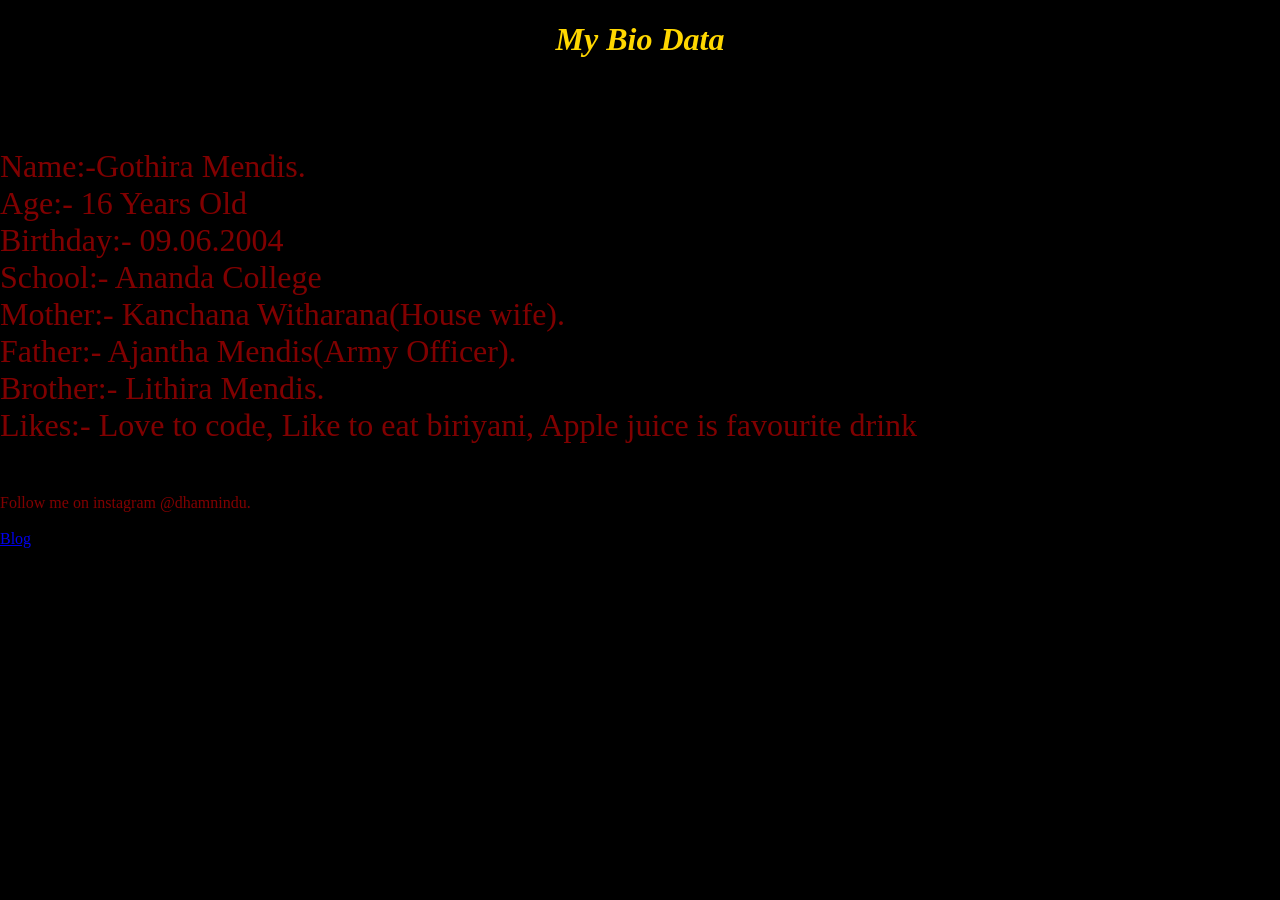
==== index.html @ fb630a74 "Updated all the info" ====
<!DOCTYPE html>
<html>
<head>
<title>Gothira Mendis</title>
<link rel="stylesheet" type="text/css" href="min.css"/>	
</head>
<body>
<h1>
<b>
<i>
My Bio Data
</i>
</b>
</h1>
<br>
<br>
<p>Name:-Gothira Mendis.<br>
Age:- 16 Years Old<br>
Birthday:- 09.06.2004 <br>
School:- Ananda College <br>
Mother:- Kanchana Witharana(House wife).<br>
Father:- Ajantha Mendis(Army Officer).<br>
Brother:- Lithira Mendis.<br>
Likes:- Love to code, Like to eat biriyani, Apple juice is favourite drink</p>
<br>Follow me on instagram @dhamnindu. <br>
<br><a href="www.gothira2004.blogspot.com">Blog</a><br>
</body>
</html>
---- min.css ----
body {
	height: 100%;
	margin: 0;
	text-align: left;
	width: 100%;
                 background-color: black;
                 color:maroon;
}

h1 {
text-align: center;
   font-size: 32px;
  font-family: Palatino, 'Palatino Linotype', serif;
  color: gold;
}

h2 {
	font-size: 56px;
}


.hero {
	padding: 250px 0;
	margin: 30px;
  font-family: 'Trebuchet MS', Helvetica, sans-serif;

}


p {
  font-size: 2rem;
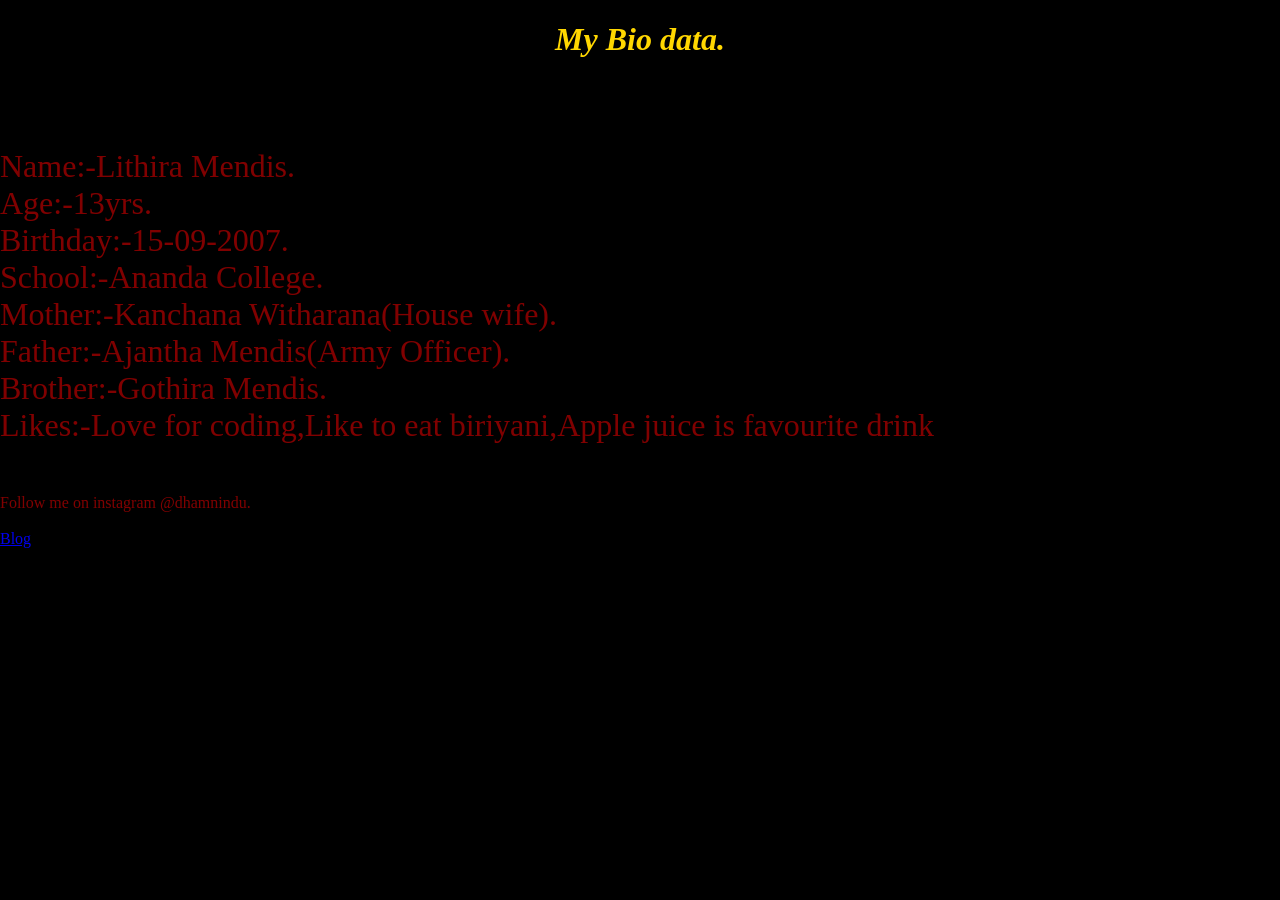
==== commit e8f81e7d: "Update info" ====
--- a/index.html
+++ b/index.html
@@ -1,27 +1,27 @@
 <!DOCTYPE html>
 <html>
 <head>
-<title>Gothira Mendis</title>
+<title>Lithira Mendis</title>
 <link rel="stylesheet" type="text/css" href="min.css"/>	
 </head>
 <body>
 <h1>
 <b>
 <i>
-My Bio Data
+My Bio data.
 </i>
 </b>
 </h1>
 <br>
 <br>
-<p>Name:-Gothira Mendis.<br>
-Age:- 16 Years Old<br>
-Birthday:- 09.06.2004 <br>
-School:- Ananda College <br>
-Mother:- Kanchana Witharana(House wife).<br>
-Father:- Ajantha Mendis(Army Officer).<br>
-Brother:- Lithira Mendis.<br>
-Likes:- Love to code, Like to eat biriyani, Apple juice is favourite drink</p>
+<p>Name:-Lithira Mendis.<br>
+Age:-13yrs.<br>
+Birthday:-15-09-2007.<br>
+School:-Ananda College.<br>
+Mother:-Kanchana Witharana(House wife).<br>
+Father:-Ajantha Mendis(Army Officer).<br>
+Brother:-Gothira Mendis.<br>
+Likes:-Love for coding,Like to eat biriyani,Apple juice is favourite drink</p>
 <br>Follow me on instagram @dhamnindu. <br>
 <br><a href="www.gothira2004.blogspot.com">Blog</a><br>
 </body>
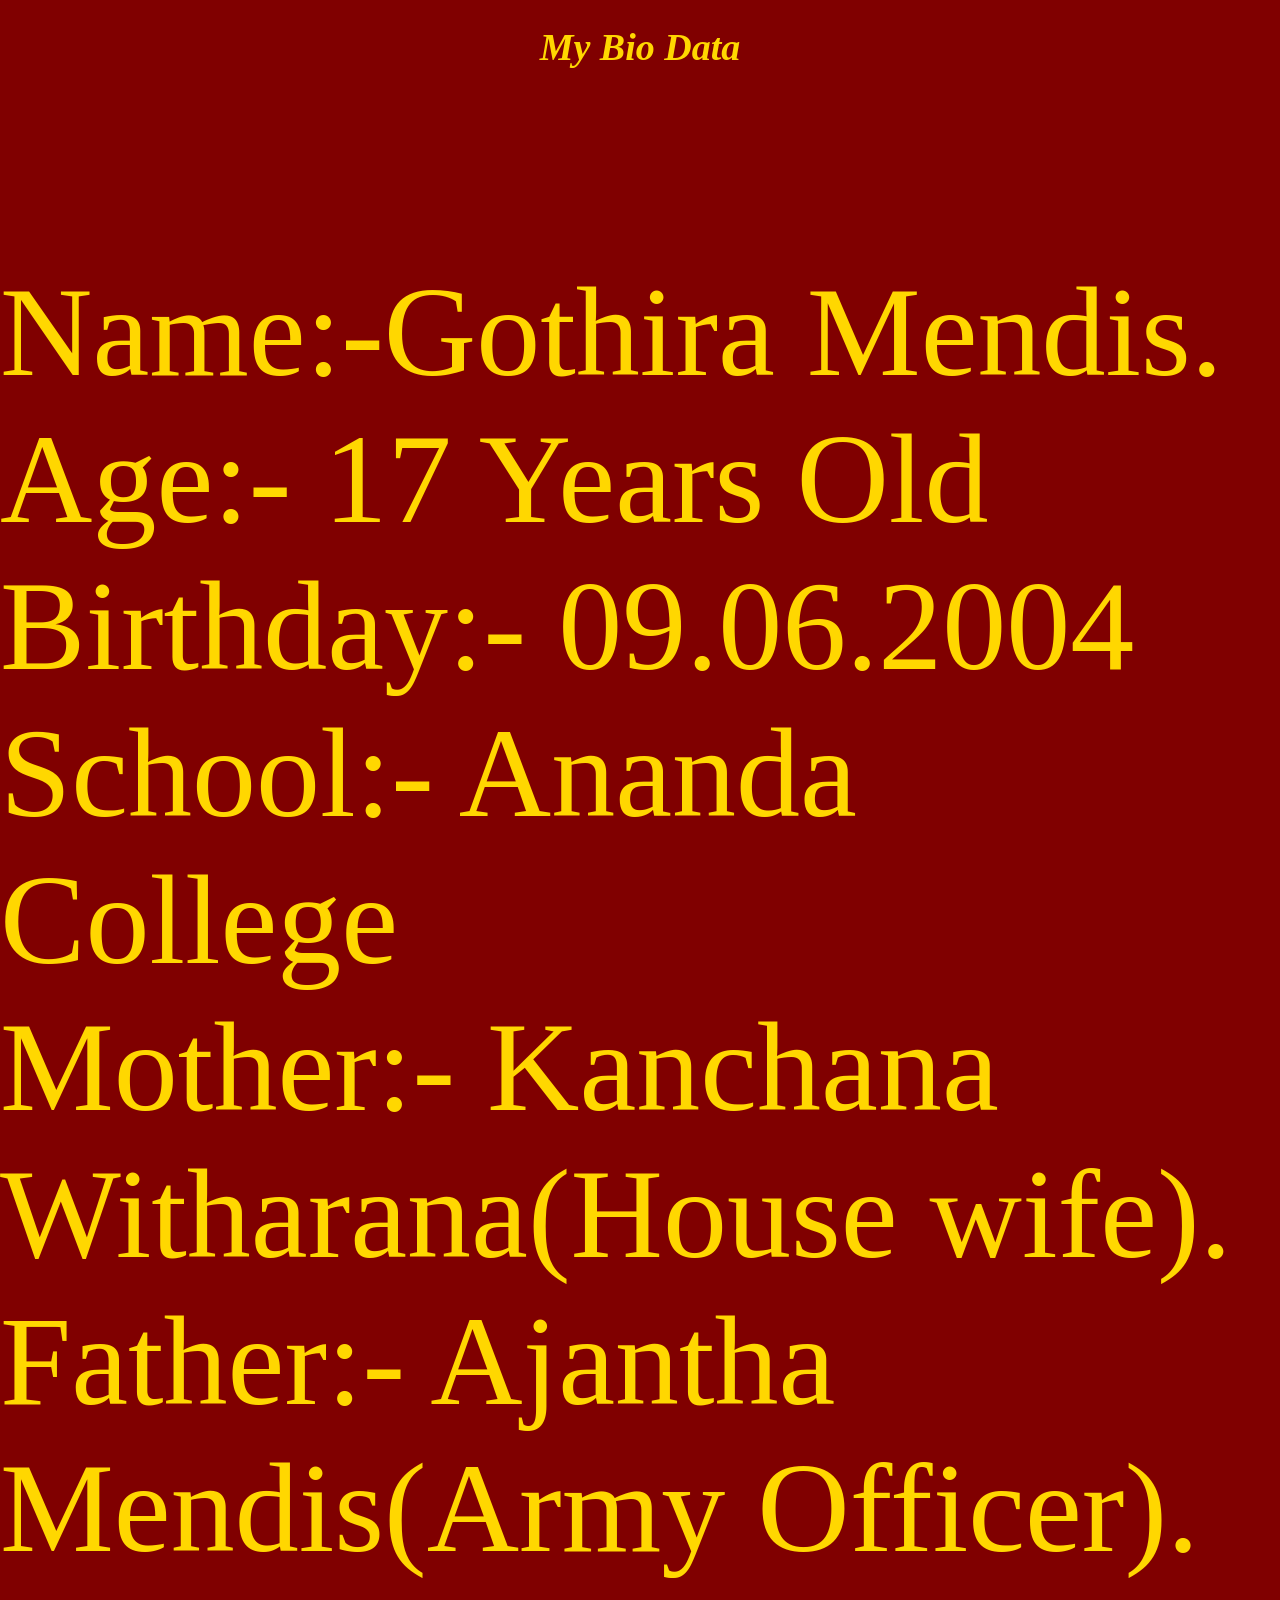
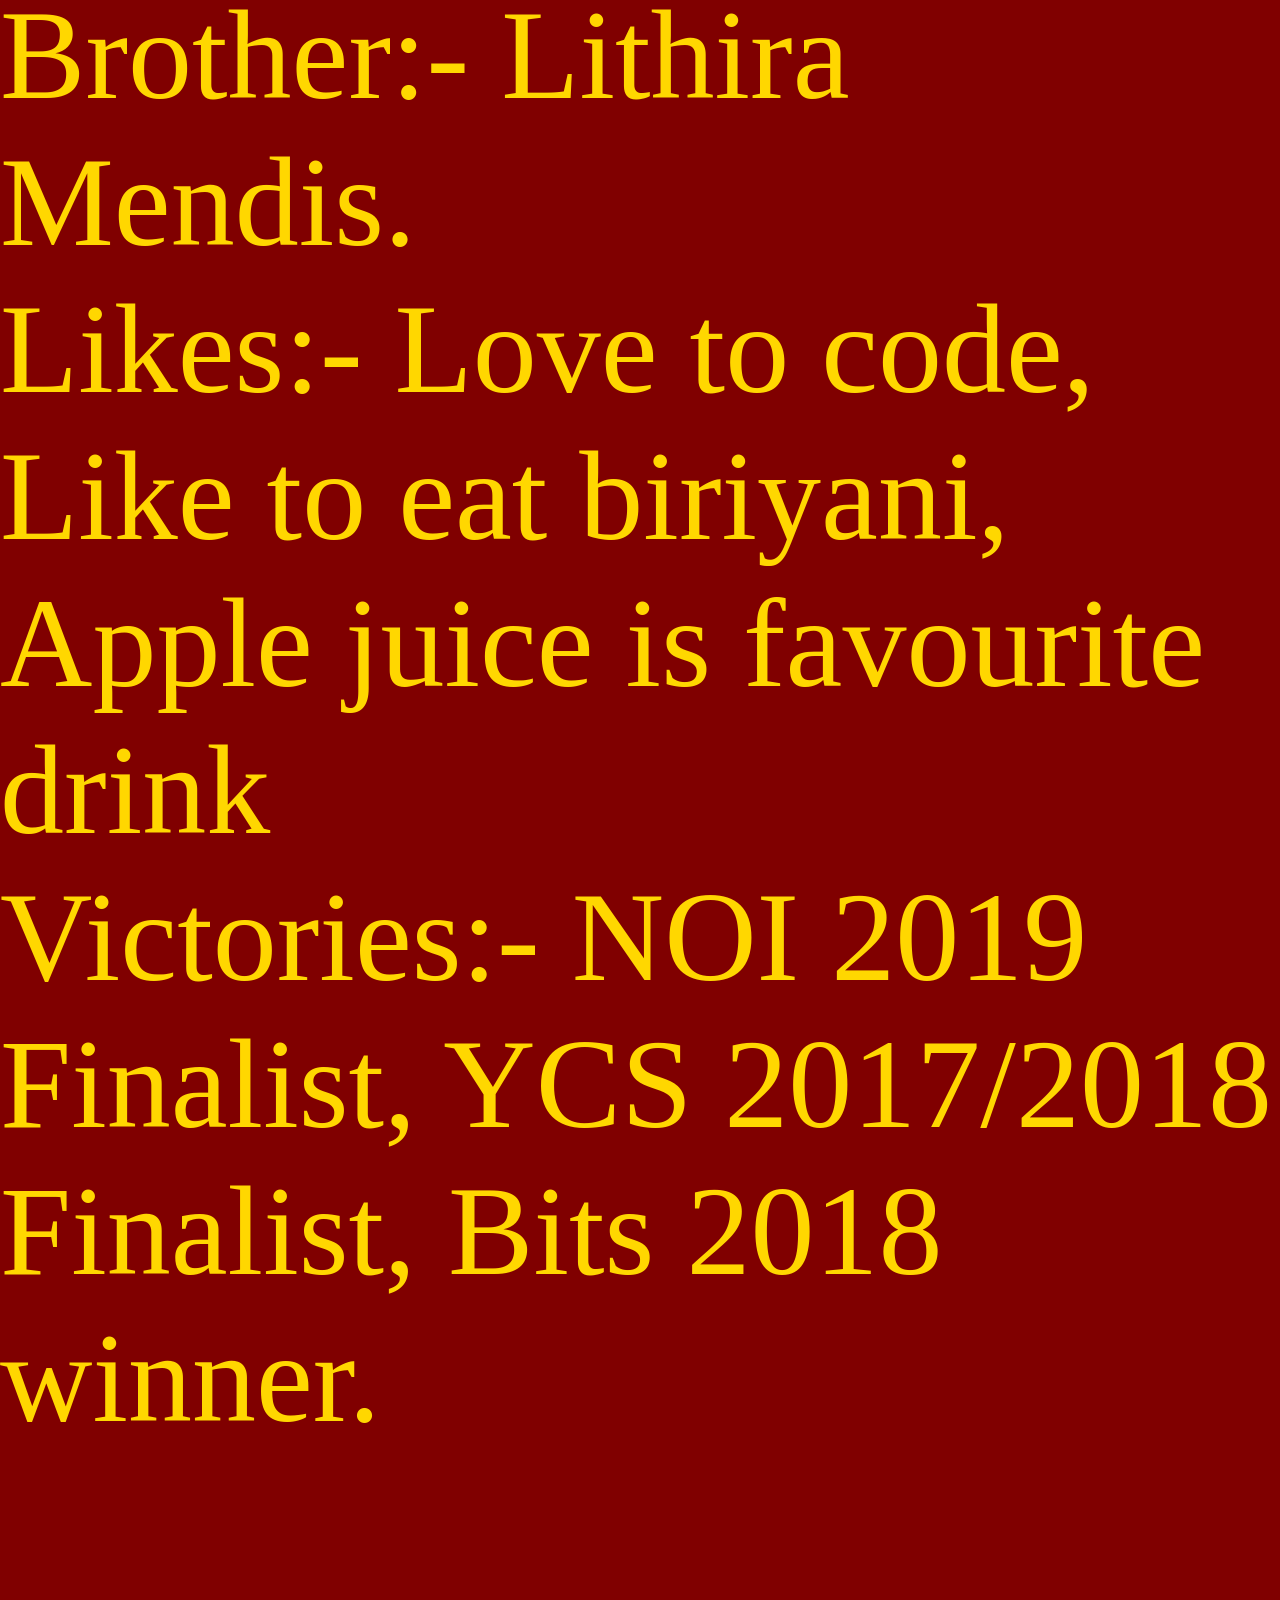
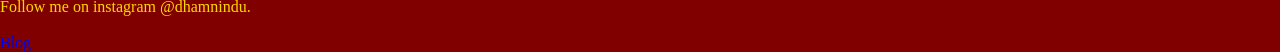
==== commit 696345e2: "Updated info." ====
--- a/index.html
+++ b/index.html
@@ -1,27 +1,28 @@
 <!DOCTYPE html>
 <html>
 <head>
-<title>Lithira Mendis</title>
+<title>Gothira Mendis</title>
 <link rel="stylesheet" type="text/css" href="min.css"/>	
 </head>
 <body>
 <h1>
 <b>
 <i>
-My Bio data.
+My Bio Data
 </i>
 </b>
 </h1>
 <br>
 <br>
-<p>Name:-Lithira Mendis.<br>
-Age:-13yrs.<br>
-Birthday:-15-09-2007.<br>
-School:-Ananda College.<br>
-Mother:-Kanchana Witharana(House wife).<br>
-Father:-Ajantha Mendis(Army Officer).<br>
-Brother:-Gothira Mendis.<br>
-Likes:-Love for coding,Like to eat biriyani,Apple juice is favourite drink</p>
+<p>Name:-Gothira Mendis.<br>
+Age:- 17 Years Old<br>
+Birthday:- 09.06.2004 <br>
+School:- Ananda College <br>
+Mother:- Kanchana Witharana(House wife).<br>
+Father:- Ajantha Mendis(Army Officer).<br>
+Brother:- Lithira Mendis.<br>
+Likes:- Love to code, Like to eat biriyani, Apple juice is favourite drink<br>
+Victories:- NOI 2019 Finalist, YCS 2017/2018 Finalist, Bits 2018 winner.</p>
 <br>Follow me on instagram @dhamnindu. <br>
 <br><a href="www.gothira2004.blogspot.com">Blog</a><br>
 </body>
--- a/min.css
+++ b/min.css
@@ -1,26 +1,26 @@
 body {
-	height: 100%;
+	height: 110%;
 	margin: 0;
 	text-align: left;
 	width: 100%;
-                 background-color: black;
-                 color:maroon;
+                 background-color: maroon;
+                 color:gold;
 }
 
 h1 {
 text-align: center;
-   font-size: 32px;
+   font-size: 38px;
   font-family: Palatino, 'Palatino Linotype', serif;
   color: gold;
 }
 
 h2 {
-	font-size: 56px;
+	font-size: 57px;
 }
 
 
 .hero {
-	padding: 250px 0;
+	padding: 258px 0;
 	margin: 30px;
   font-family: 'Trebuchet MS', Helvetica, sans-serif;
 
@@ -28,4 +28,4 @@
 
 
 p {
-  font-size: 2rem;+  font-size: 8rem;
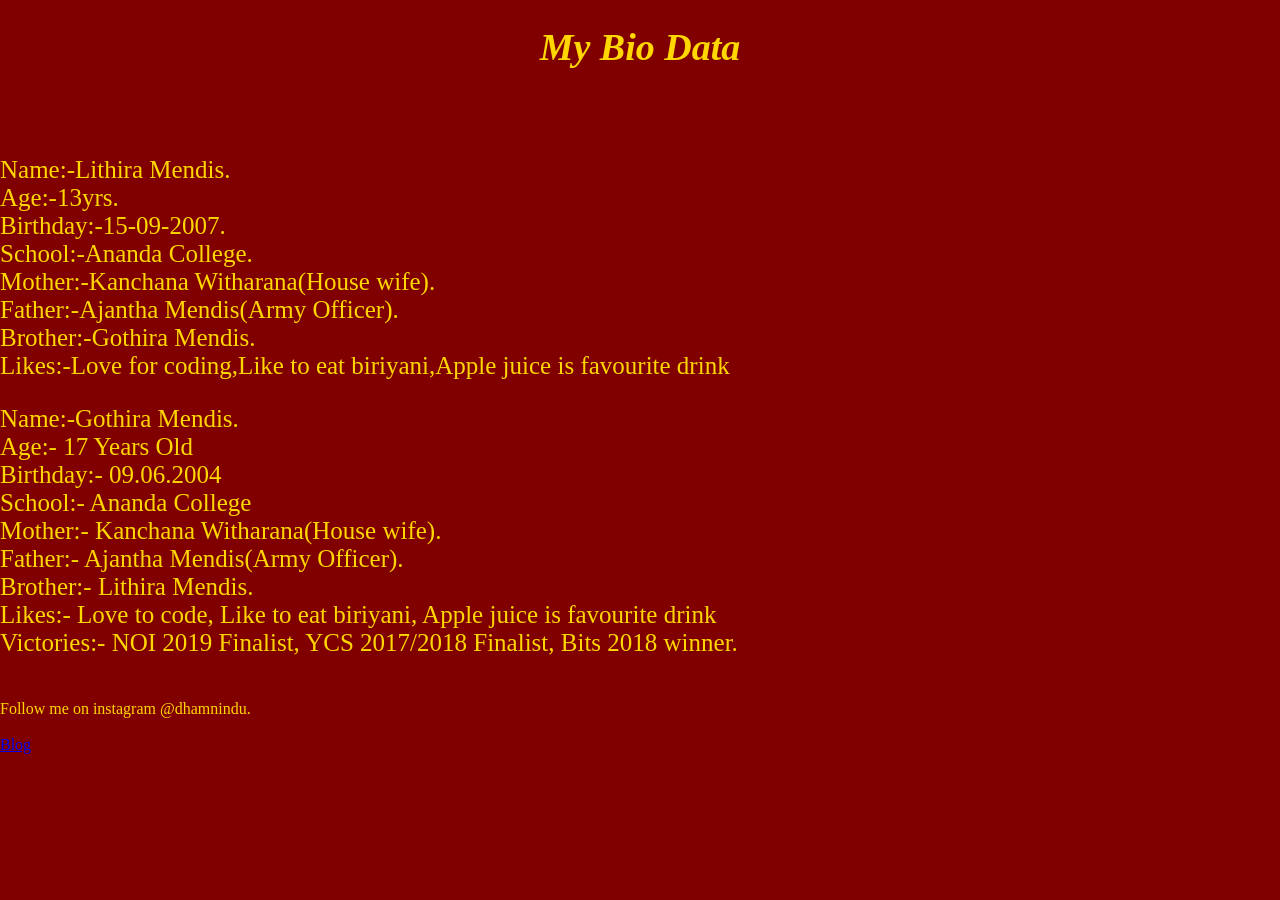
==== commit 599bcb22: "Merge branch 'master' into patch-1" ====
--- a/index.html
+++ b/index.html
@@ -1,29 +1,40 @@
-<!DOCTYPE html>
-<html>
-<head>
-<title>Gothira Mendis</title>
-<link rel="stylesheet" type="text/css" href="min.css"/>	
-</head>
-<body>
-<h1>
-<b>
-<i>
-My Bio Data
-</i>
-</b>
-</h1>
-<br>
-<br>
-<p>Name:-Gothira Mendis.<br>
-Age:- 17 Years Old<br>
-Birthday:- 09.06.2004 <br>
-School:- Ananda College <br>
-Mother:- Kanchana Witharana(House wife).<br>
-Father:- Ajantha Mendis(Army Officer).<br>
-Brother:- Lithira Mendis.<br>
-Likes:- Love to code, Like to eat biriyani, Apple juice is favourite drink<br>
-Victories:- NOI 2019 Finalist, YCS 2017/2018 Finalist, Bits 2018 winner.</p>
-<br>Follow me on instagram @dhamnindu. <br>
-<br><a href="www.gothira2004.blogspot.com">Blog</a><br>
-</body>
-</html>
+<!DOCTYPE html>
+<html>
+<head>
+<title>Lithira Mendis</title>
+<link rel="stylesheet" type="text/css" href="min.css"/>	
+</head>
+<body>
+<h1>
+<b>
+<i>
+My Bio Data
+</i>
+</b>
+</h1>
+<br>
+<br>
+
+<p>Name:-Lithira Mendis.<br>
+Age:-13yrs.<br>
+Birthday:-15-09-2007.<br>
+School:-Ananda College.<br>
+Mother:-Kanchana Witharana(House wife).<br>
+Father:-Ajantha Mendis(Army Officer).<br>
+Brother:-Gothira Mendis.<br>
+Likes:-Love for coding,Like to eat biriyani,Apple juice is favourite drink</p>
+
+<p>Name:-Gothira Mendis.<br>
+Age:- 17 Years Old<br>
+Birthday:- 09.06.2004 <br>
+School:- Ananda College <br>
+Mother:- Kanchana Witharana(House wife).<br>
+Father:- Ajantha Mendis(Army Officer).<br>
+Brother:- Lithira Mendis.<br>
+Likes:- Love to code, Like to eat biriyani, Apple juice is favourite drink<br>
+Victories:- NOI 2019 Finalist, YCS 2017/2018 Finalist, Bits 2018 winner.</p>
+
+<br>Follow me on instagram @dhamnindu. <br>
+<br><a href="www.gothira2004.blogspot.com">Blog</a><br>
+</body>
+</html>
--- a/min.css
+++ b/min.css
@@ -28,4 +28,4 @@
 
 
 p {
-  font-size: 8rem;
+  font-size: 25px;
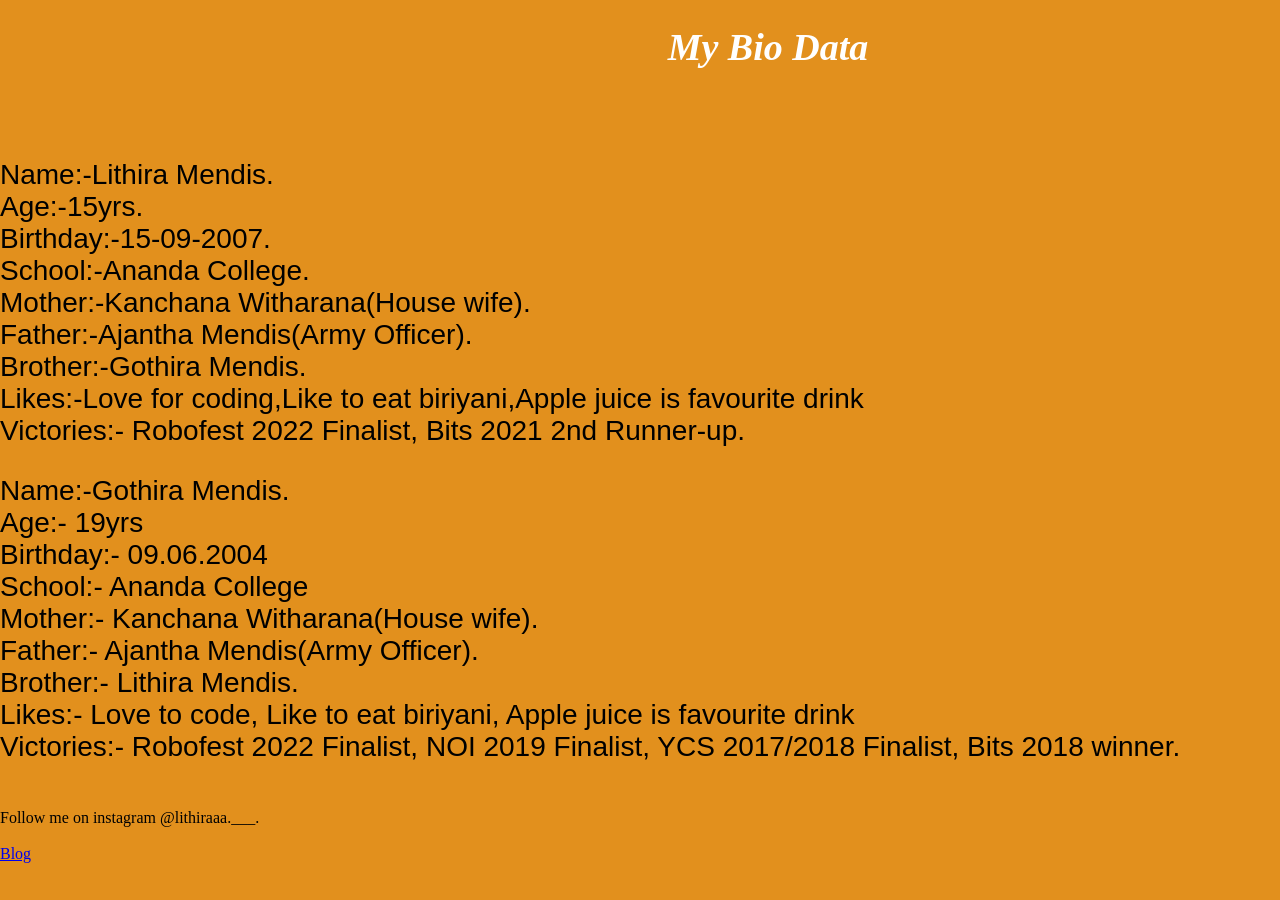
==== commit 0aba3ed6: "Add files via upload" ====
--- a/index.html
+++ b/index.html
@@ -16,25 +16,26 @@
 <br>
 
 <p>Name:-Lithira Mendis.<br>
-Age:-13yrs.<br>
+Age:-15yrs.<br>
 Birthday:-15-09-2007.<br>
 School:-Ananda College.<br>
 Mother:-Kanchana Witharana(House wife).<br>
 Father:-Ajantha Mendis(Army Officer).<br>
 Brother:-Gothira Mendis.<br>
-Likes:-Love for coding,Like to eat biriyani,Apple juice is favourite drink</p>
+Likes:-Love for coding,Like to eat biriyani,Apple juice is favourite drink<br>
+Victories:- Robofest 2022 Finalist, Bits 2021 2nd Runner-up.</p>
 
 <p>Name:-Gothira Mendis.<br>
-Age:- 17 Years Old<br>
+Age:- 19yrs<br>
 Birthday:- 09.06.2004 <br>
 School:- Ananda College <br>
 Mother:- Kanchana Witharana(House wife).<br>
 Father:- Ajantha Mendis(Army Officer).<br>
 Brother:- Lithira Mendis.<br>
 Likes:- Love to code, Like to eat biriyani, Apple juice is favourite drink<br>
-Victories:- NOI 2019 Finalist, YCS 2017/2018 Finalist, Bits 2018 winner.</p>
+Victories:- Robofest 2022 Finalist, NOI 2019 Finalist, YCS 2017/2018 Finalist, Bits 2018 winner.</p>
 
-<br>Follow me on instagram @dhamnindu. <br>
+<br>Follow me on instagram @lithiraaa.___. <br>
 <br><a href="www.gothira2004.blogspot.com">Blog</a><br>
 </body>
 </html>
--- a/min.css
+++ b/min.css
@@ -1,17 +1,17 @@
 body {
-	height: 110%;
+	height: 120%;
 	margin: 0;
 	text-align: left;
-	width: 100%;
-                 background-color: maroon;
-                 color:gold;
+	width: 120%;
+                 background-color: rgb(226, 144, 29);
+                 
 }
 
 h1 {
 text-align: center;
    font-size: 38px;
   font-family: Palatino, 'Palatino Linotype', serif;
-  color: gold;
+  color: white;
 }
 
 h2 {
@@ -20,7 +20,7 @@
 
 
 .hero {
-	padding: 258px 0;
+	padding: 278px 0;
 	margin: 30px;
   font-family: 'Trebuchet MS', Helvetica, sans-serif;
 
@@ -28,4 +28,6 @@
 
 
 p {
-  font-size: 25px;
+  font-size: 28px;
+  font-family: sans-serif;
+}
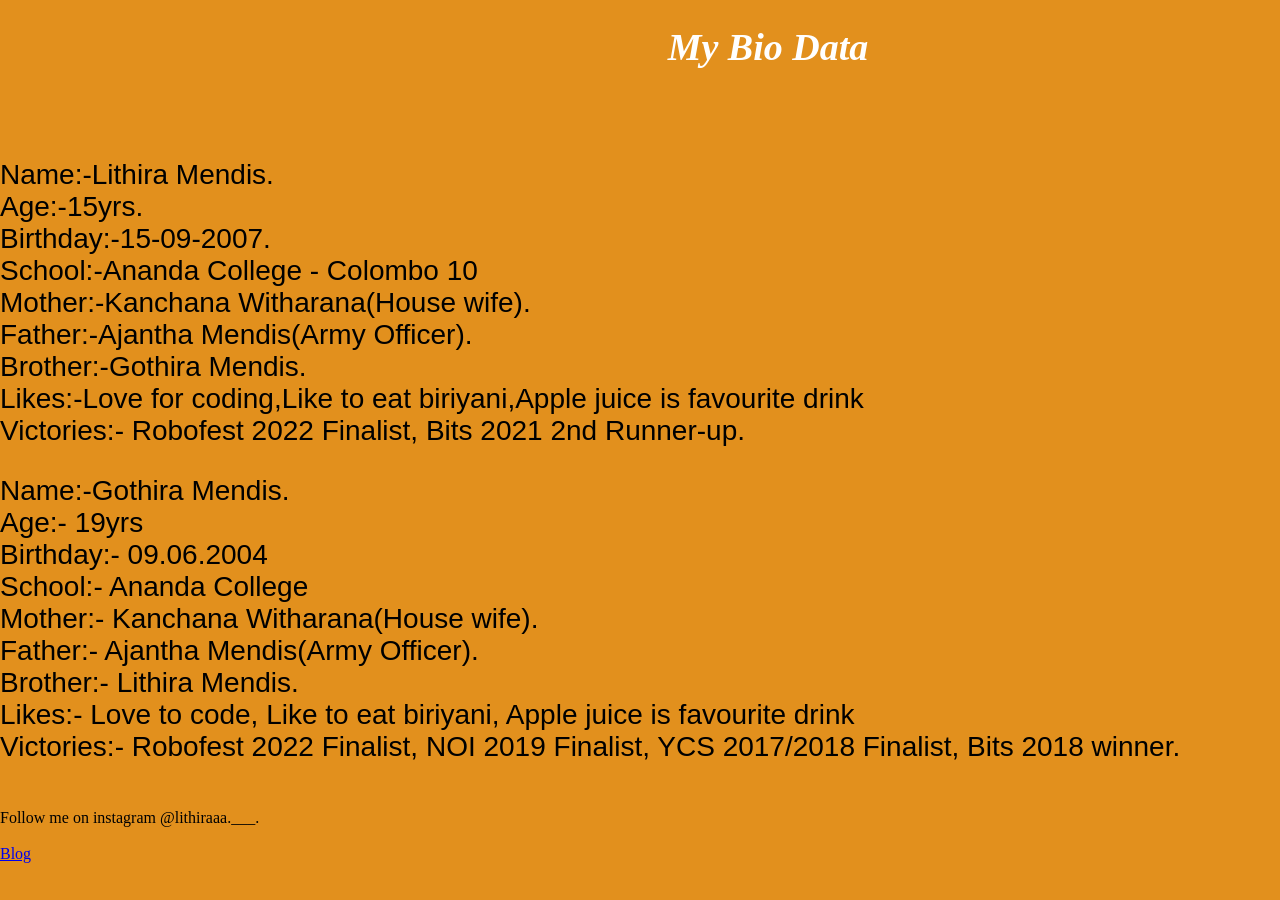
==== commit 3c6f3158: "Change school in index.html file" ====
--- a/index.html
+++ b/index.html
@@ -18,7 +18,7 @@
 <p>Name:-Lithira Mendis.<br>
 Age:-15yrs.<br>
 Birthday:-15-09-2007.<br>
-School:-Ananda College.<br>
+School:-Ananda College - Colombo 10<br>
 Mother:-Kanchana Witharana(House wife).<br>
 Father:-Ajantha Mendis(Army Officer).<br>
 Brother:-Gothira Mendis.<br>
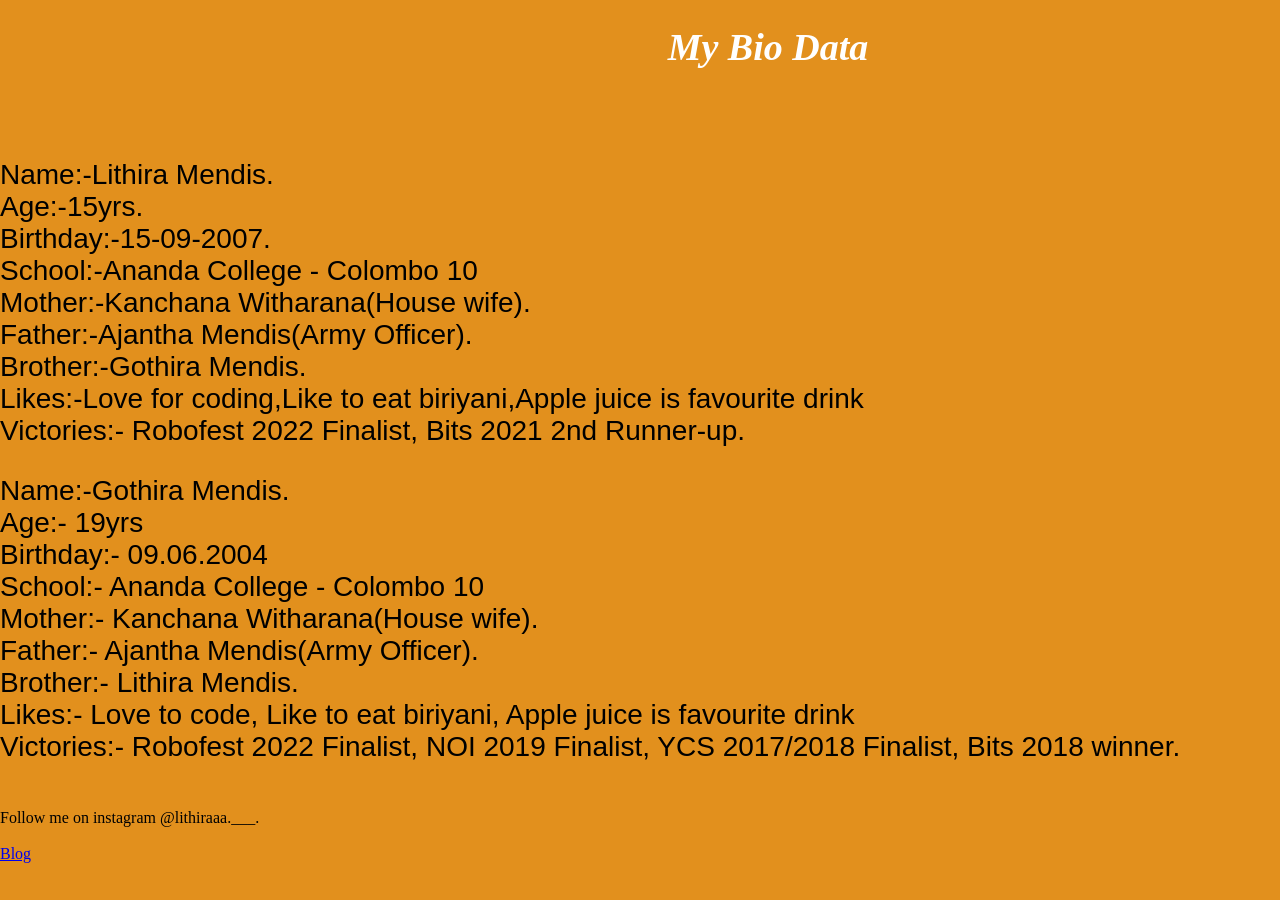
==== commit cfe59c11: "Change school in index.html file" ====
--- a/index.html
+++ b/index.html
@@ -28,7 +28,7 @@
 <p>Name:-Gothira Mendis.<br>
 Age:- 19yrs<br>
 Birthday:- 09.06.2004 <br>
-School:- Ananda College <br>
+School:- Ananda College - Colombo 10<br>
 Mother:- Kanchana Witharana(House wife).<br>
 Father:- Ajantha Mendis(Army Officer).<br>
 Brother:- Lithira Mendis.<br>
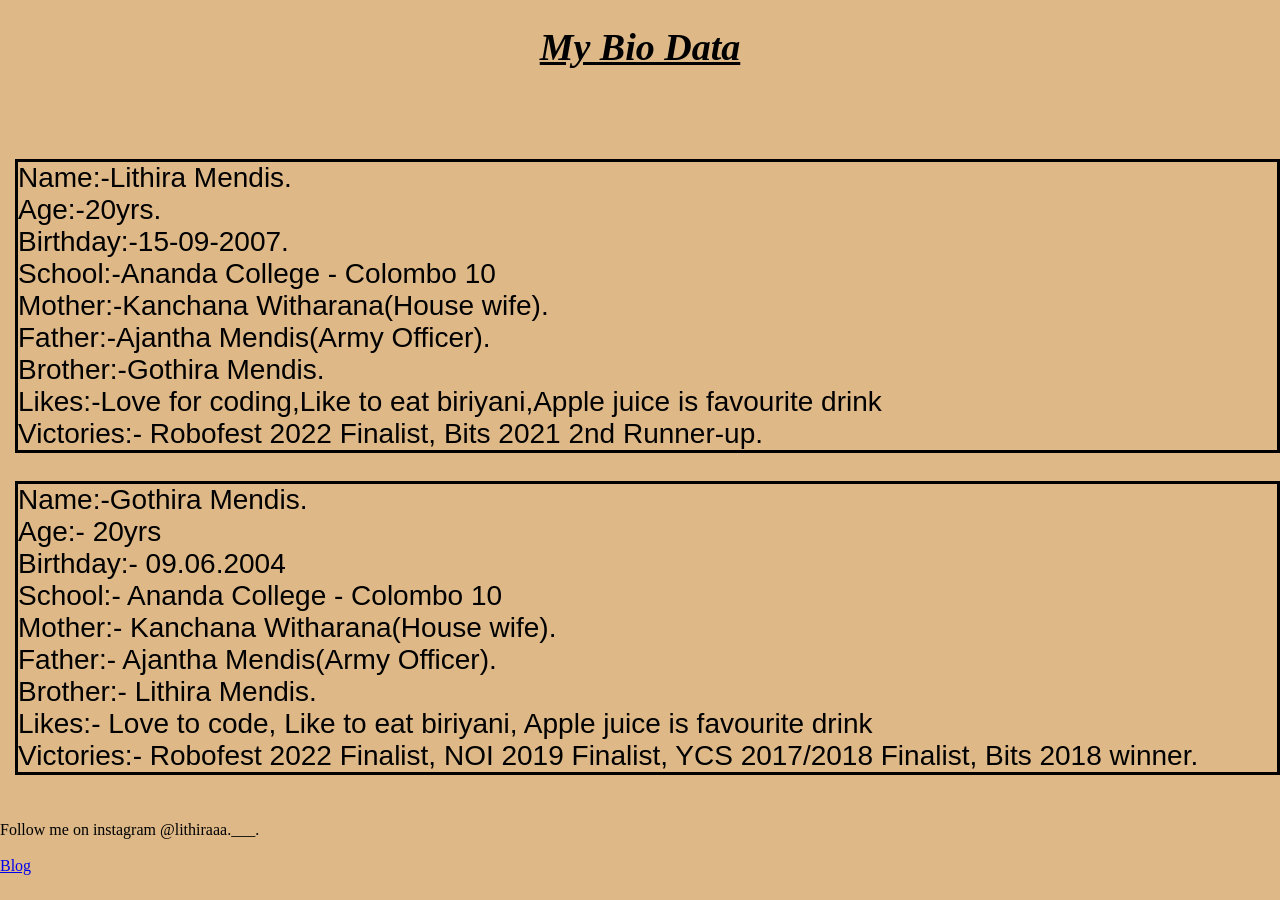
==== commit a7bad821: "added styles to it" ====
--- a/index.html
+++ b/index.html
@@ -15,8 +15,8 @@
 <br>
 <br>
 
-<p>Name:-Lithira Mendis.<br>
-Age:-15yrs.<br>
+<p id="a">Name:-Lithira Mendis.<br>
+Age:-20yrs.<br>
 Birthday:-15-09-2007.<br>
 School:-Ananda College - Colombo 10<br>
 Mother:-Kanchana Witharana(House wife).<br>
@@ -25,8 +25,8 @@
 Likes:-Love for coding,Like to eat biriyani,Apple juice is favourite drink<br>
 Victories:- Robofest 2022 Finalist, Bits 2021 2nd Runner-up.</p>
 
-<p>Name:-Gothira Mendis.<br>
-Age:- 19yrs<br>
+<p id="b">Name:-Gothira Mendis.<br>
+Age:- 20yrs<br>
 Birthday:- 09.06.2004 <br>
 School:- Ananda College - Colombo 10<br>
 Mother:- Kanchana Witharana(House wife).<br>
--- a/min.css
+++ b/min.css
@@ -2,8 +2,8 @@
 	height: 120%;
 	margin: 0;
 	text-align: left;
-	width: 120%;
-                 background-color: rgb(226, 144, 29);
+	width: 100%;
+  background-color: burlywood;
                  
 }
 
@@ -30,4 +30,18 @@
 p {
   font-size: 28px;
   font-family: sans-serif;
+  margin-left:15px;
+}
+
+#a{
+  border: 3px solid black;
+}
+
+#b{
+  border: 3px solid black;
+}
+
+i{
+  color: black;
+  text-decoration: underline;
 }
